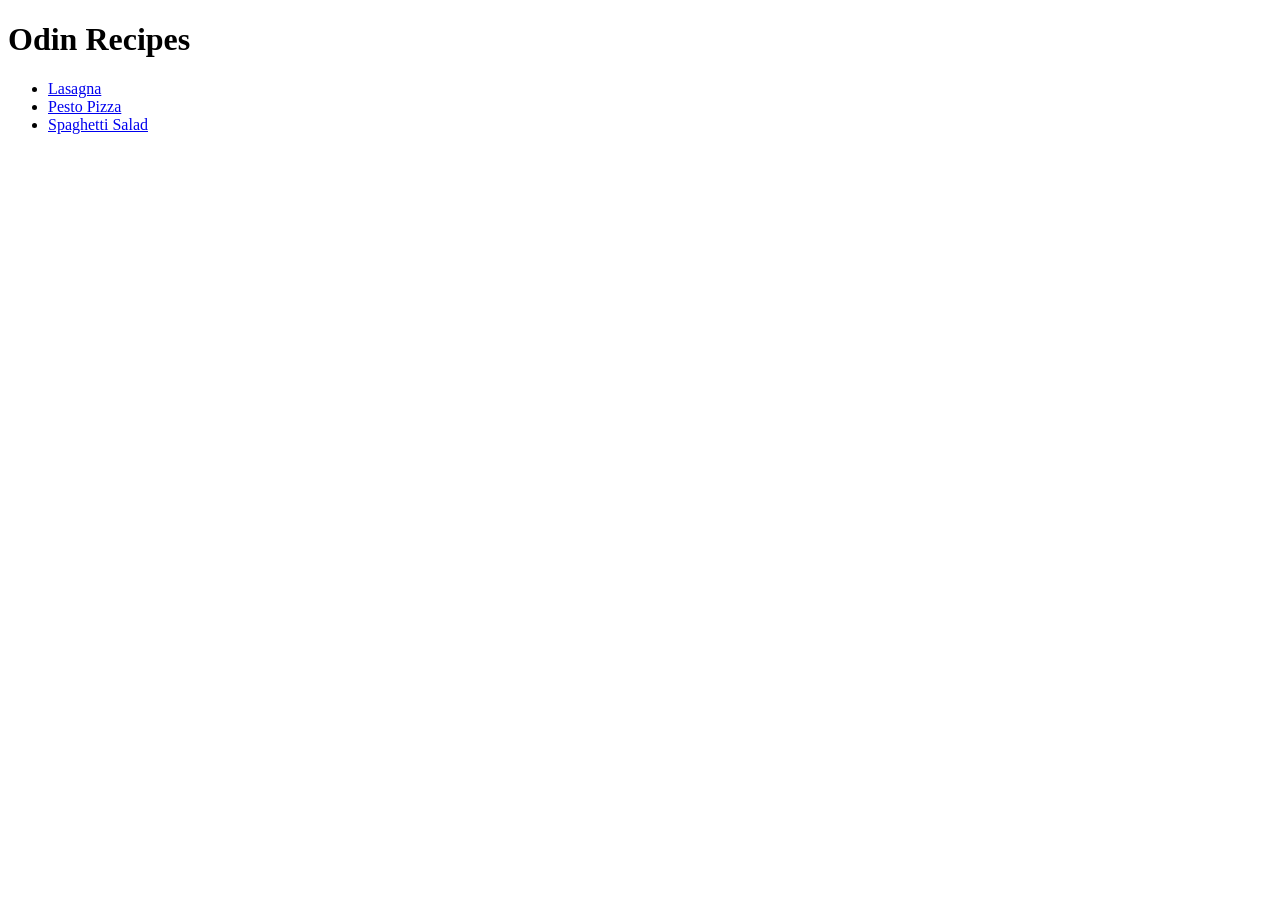
==== index.html @ 47206efb "Add an index.html for a landing page as well as 3 recipe html pages with image resources." ====
<!DOCTYPE html>
<html lang="en">
  <head>
    <meta charset="UTF-8">
    <meta name="viewport" content="width=device-width, initial-scale=1.0">
    <title>Document</title>
  </head>
  <body>
    <h1>Odin Recipes</h1>
    <ul>
      <li><a href="./recipes/lasagna.html">Lasagna</a></li>
      <li><a href="./recipes/pesto_pizza.html">Pesto Pizza</a></li>
      <li><a href="./recipes/spaghetti_salad.html">Spaghetti Salad</a></li>
    </ul>
  </body>
</html>
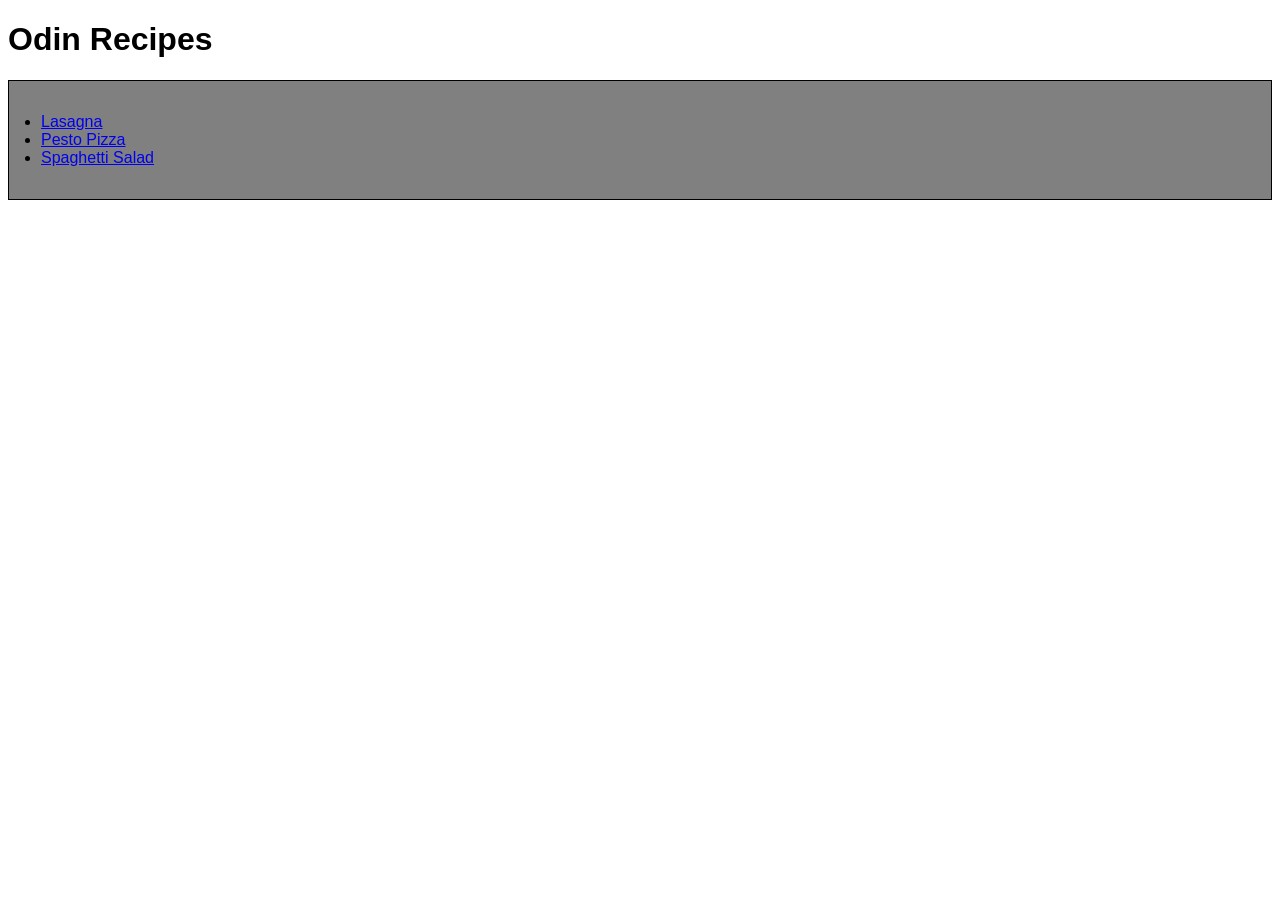
==== commit df219029: "Added styles to existing pages" ====
--- a/index.html
+++ b/index.html
@@ -3,11 +3,12 @@
   <head>
     <meta charset="UTF-8">
     <meta name="viewport" content="width=device-width, initial-scale=1.0">
-    <title>Document</title>
+    <title>Odin Recipes</title>
+    <link rel="stylesheet" href="./css/styles.css">
   </head>
   <body>
     <h1>Odin Recipes</h1>
-    <ul>
+    <ul class="recipe-list">
       <li><a href="./recipes/lasagna.html">Lasagna</a></li>
       <li><a href="./recipes/pesto_pizza.html">Pesto Pizza</a></li>
       <li><a href="./recipes/spaghetti_salad.html">Spaghetti Salad</a></li>
--- a/css/styles.css
+++ b/css/styles.css
@@ -0,0 +1,19 @@
+body {
+  font-family: Verdana, Geneva, Tahoma, sans-serif;
+}
+
+.recipe-list {
+  border: 1px solid black;
+  background-color: gray;
+  padding: 32px;
+}
+
+.recipe-image {
+  width: 250px;
+}
+
+.recipe-content {
+  border: 1px solid black;
+  background-color: gray;
+  padding: 15px;
+}
